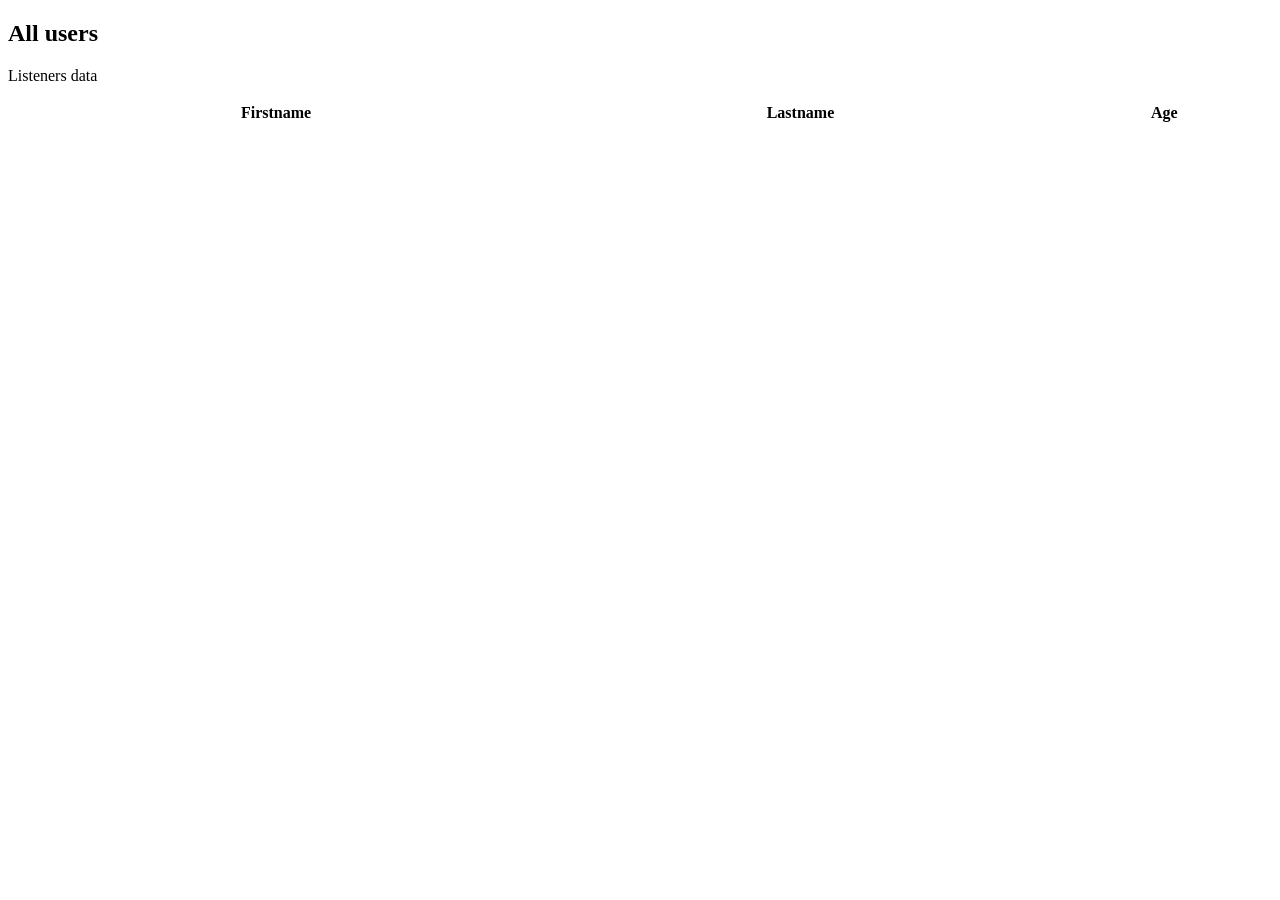
==== users/kashirina_alina/index.html @ 062198a3 "users/kashirina_alina/index.html" ====
<!DOCTYPE html>
<html>
<head>
  <title>My First HTML</title>
  
  <!-- TODO Добавить стили -->

</head>
<body>

<h2>All users</h2>
<p>Listeners data</p>

<table style="width:100%">
  <tr>
    <th>Firstname</th>
    <th>Lastname</th> 
    <th>Age</th>
  </tr>
  
  <!-- Ждем контент -->

</table>

<!-- <p>TODO text</p> -->

</body>
</html>
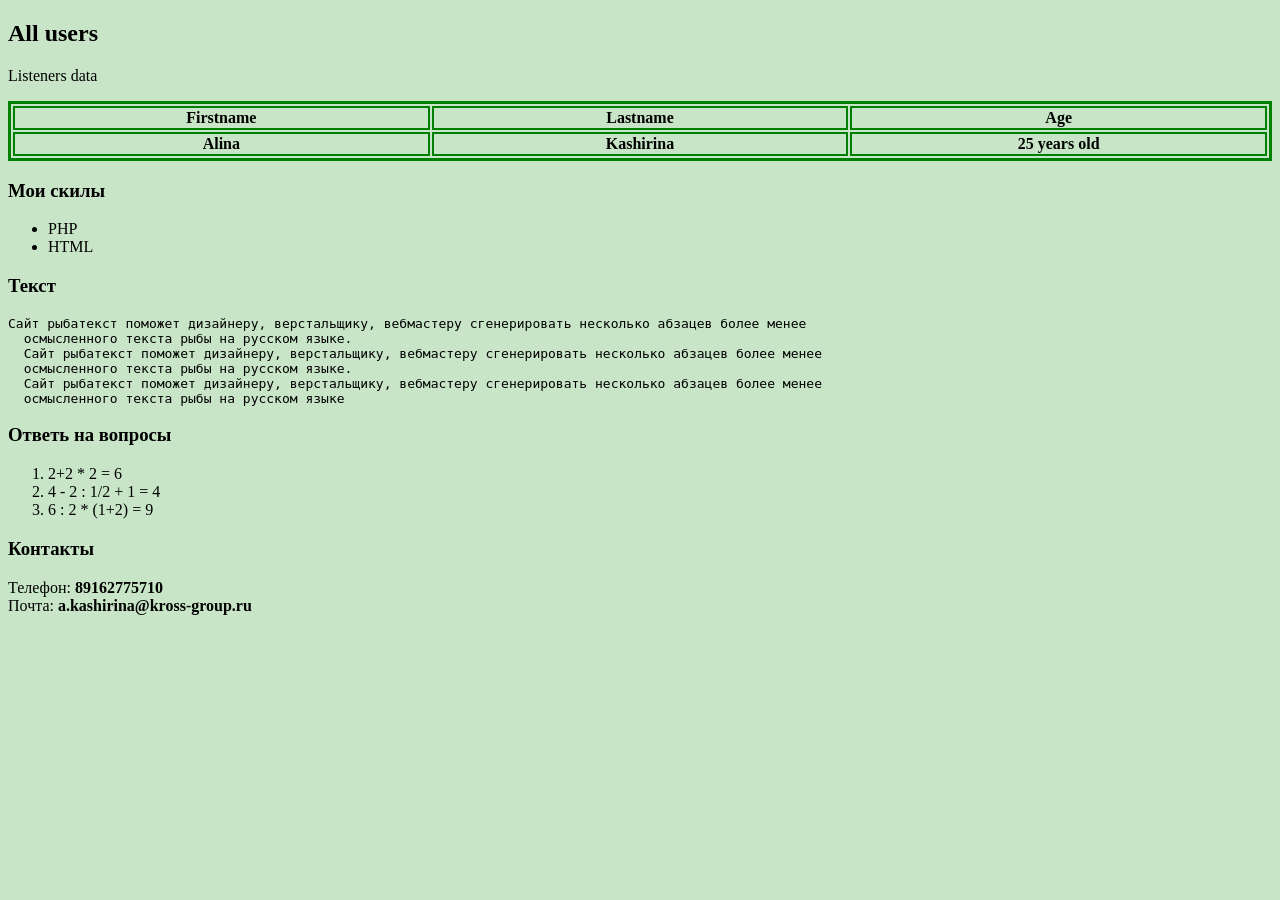
==== commit 904c5ee3: "all" ====
--- a/users/kashirina_alina/index.html
+++ b/users/kashirina_alina/index.html
@@ -1,28 +1,50 @@
 <!DOCTYPE html>
-<html>
+<html lang="en">
 <head>
+  <meta charset="UTF-8">
+  <meta name="viewport"
+        content="width=device-width, user-scalable=no, initial-scale=1.0, maximum-scale=1.0, minimum-scale=1.0">
+  <meta http-equiv="X-UA-Compatible" content="ie=edge">
   <title>My First HTML</title>
-  
-  <!-- TODO Добавить стили -->
-
+  <link rel="stylesheet" href="styles.css">
 </head>
 <body>
-
 <h2>All users</h2>
 <p>Listeners data</p>
-
 <table style="width:100%">
   <tr>
     <th>Firstname</th>
     <th>Lastname</th> 
     <th>Age</th>
   </tr>
-  
-  <!-- Ждем контент -->
-
+  <tr>
+    <th>Alina</th>
+    <th>Kashirina</th>
+    <th>25 years old</th>
+  </tr>
 </table>
-
-<!-- <p>TODO text</p> -->
-
+<h3>Мои скилы</h3>
+<ul>
+  <li>PHP</li>
+  <li>HTML</li>
+</ul>
+<h3>Текст</h3>
+<p><pre>Сайт рыбатекст поможет дизайнеру, верстальщику, вебмастеру сгенерировать несколько абзацев более менее
+  осмысленного текста рыбы на русском языке.
+  Сайт рыбатекст поможет дизайнеру, верстальщику, вебмастеру сгенерировать несколько абзацев более менее
+  осмысленного текста рыбы на русском языке.
+  Сайт рыбатекст поможет дизайнеру, верстальщику, вебмастеру сгенерировать несколько абзацев более менее
+  осмысленного текста рыбы на русском языке</pre></p>
+<h3>Ответь на вопросы</h3>
+<ol>
+  <li>2+2 * 2 = 6</li>
+  <li>4 - 2 : 1/2 + 1 = 4</li>
+  <li>6 : 2 * (1+2) = 9</li>
+</ol>
+<h3>Контакты</h3>
+<p>
+  Телефон: <strong>89162775710</strong> <br>
+  Почта: <strong>a.kashirina@kross-group.ru</strong>
+</p>
 </body>
 </html>
--- a/users/kashirina_alina/styles.css
+++ b/users/kashirina_alina/styles.css
@@ -0,0 +1,13 @@
+table {
+    table-layout: fixed;
+    width: 100%;
+    border-collapse: separate;
+    border: 3px solid green;
+}
+th, td {
+    border: 2px solid green;
+    text-align: center;
+}
+html {
+    background-color: #c8e5c8;
+}
